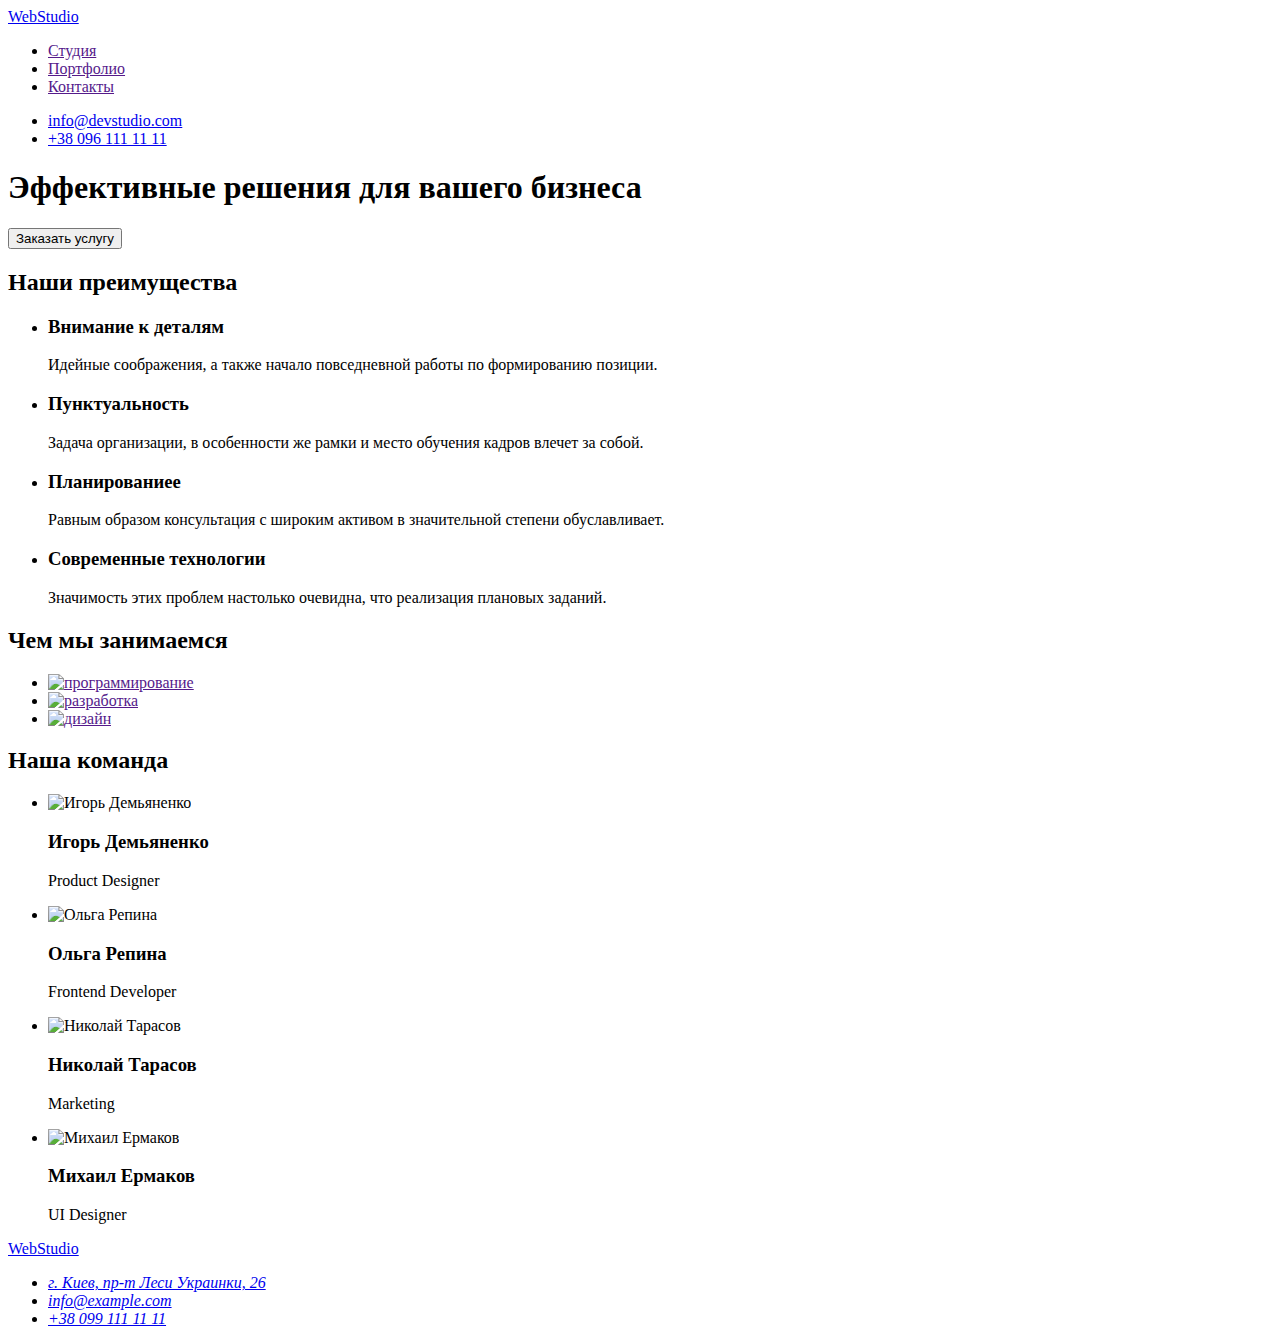
==== index.html @ 3983ce0f "Add files via upload" ====
<!DOCTYPE html>
<html lang="ru">
<head>
    <meta charset="UTF-8">
    <meta http-equiv="X-UA-Compatible" content="IE=edge">
    <meta name="viewport" content="width=device-width, initial-scale=1.0">
    <title>Document</title>
</head>
<body>
    <header>
        <nav>
            <a href="/">WebStudio</a>

            <ul>
                <li><a href="">Студия</a></li>
                <li><a href="">Портфолио</a></li>
                <li><a href="">Контакты</a></li>
            </ul>
        </nav>

        <ul>
            <li><a href="mailto:info@devstudio.com">info@devstudio.com</a></li>
            <li><a href="tel:+380961111111">+38 096 111 11 11</a></li>
        </ul> 
        
       
    </header>

    <main>
        <div>
            <section>
                <h1>Эффективные решения для вашего бизнеса</h1>
                <button type="button">Заказать услугу</button>
            </section>
        </div>

        <section>
            <h2>Наши преимущества</h2>
            <ul>
                <li>
                    <h3>Внимание к деталям</h3>
                    <p>
                        Идейные соображения, а также начало повседневной работы по формированию позиции.
                    </p>
                </li>

                <li>
                    <h3>Пунктуальность</h3>
                    <p>
                        Задача организации, в особенности же рамки и место обучения кадров влечет за собой.
                    </p>
                </li>

                <li>
                    <h3>Планированиее</h3>
                    <p>
                        Равным образом консультация с широким активом в значительной степени обуславливает.
                    </p>
                </li>

                <li>
                    <h3>Современные технологии</h3>
                    <p>
                        Значимость этих проблем настолько очевидна, что реализация плановых заданий.
                    </p>
                </li>   
            </ul>
        </section>

        <section>
            <h2>Чем мы занимаемся</h2>
            <ul>
                <li><a href=""><img src="./images/example1.jpg" alt="программирование" width="370"></a></li>
                <li><a href=""><img src="./images/example2.jpg" alt="разработка" width="370"></a></li>
                <li><a href=""><img src="./images/example3.jpg" alt="дизайн" width="370"></a></li>
            </ul>
        </section>

        <section>
            <h2>Наша команда</h2>
            <ul>
                <li>
                    <img src="./images/productdesigner.jpg" alt="Игорь Демьяненко" width="270">
                    <h3>Игорь Демьяненко</h3>
                    <p>Product Designer</p>
                </li>

                <li>
                    <img src="./images/frontenddeveloper.jpg" alt="Ольга Репина" width="270">
                    <h3>Ольга Репина</h3>
                    <p>Frontend Developer</p>
                </li>

                <li>
                    <img src="./images/marketing.jpg" alt="Николай Тарасов" width="270">
                    <h3>Николай Тарасов</h3>
                    <p>Marketing</p>
                </li>

                <li>
                    <img src="./images/designer.jpg" alt="Михаил Ермаков" width="270">
                    <h3>Михаил Ермаков</h3>
                    <p>UI Designer</p>
                </li>
            </ul>
        </section>
    </main>

    <footer>
        <a href="/">WebStudio</a>
        <address>
            <ul>
                <li><a href="https://goo.gl/maps/gP1151Hmsw5x3k3r9" target="_blank" rel="noopener noreferrer">г. Киев, пр-т Леси Украинки, 26</a></li>
                <li><a href="mailto:info@example.com">info@example.com</a></li>
                <li><a href="tel:+380991111111">+38 099 111 11 11</a></li>
            </ul>
        </address>
    </footer>
</body>
</html>
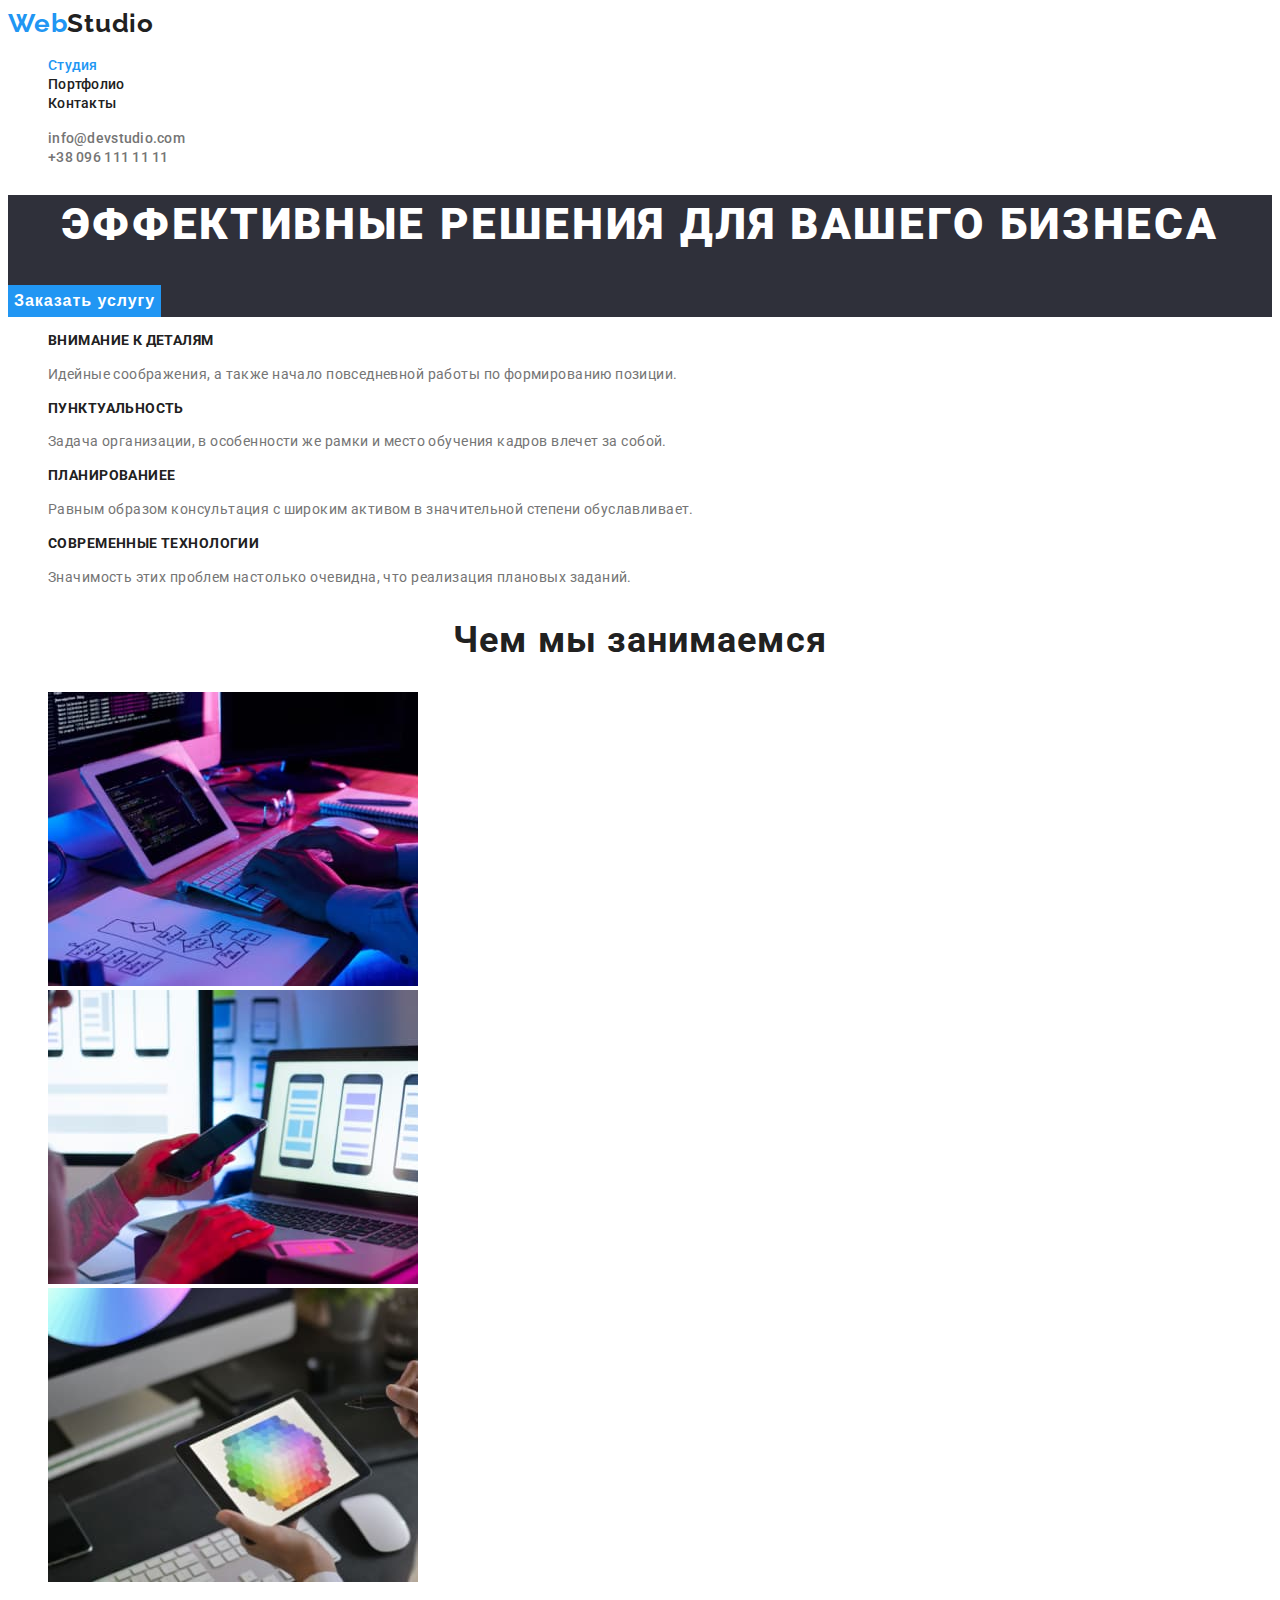
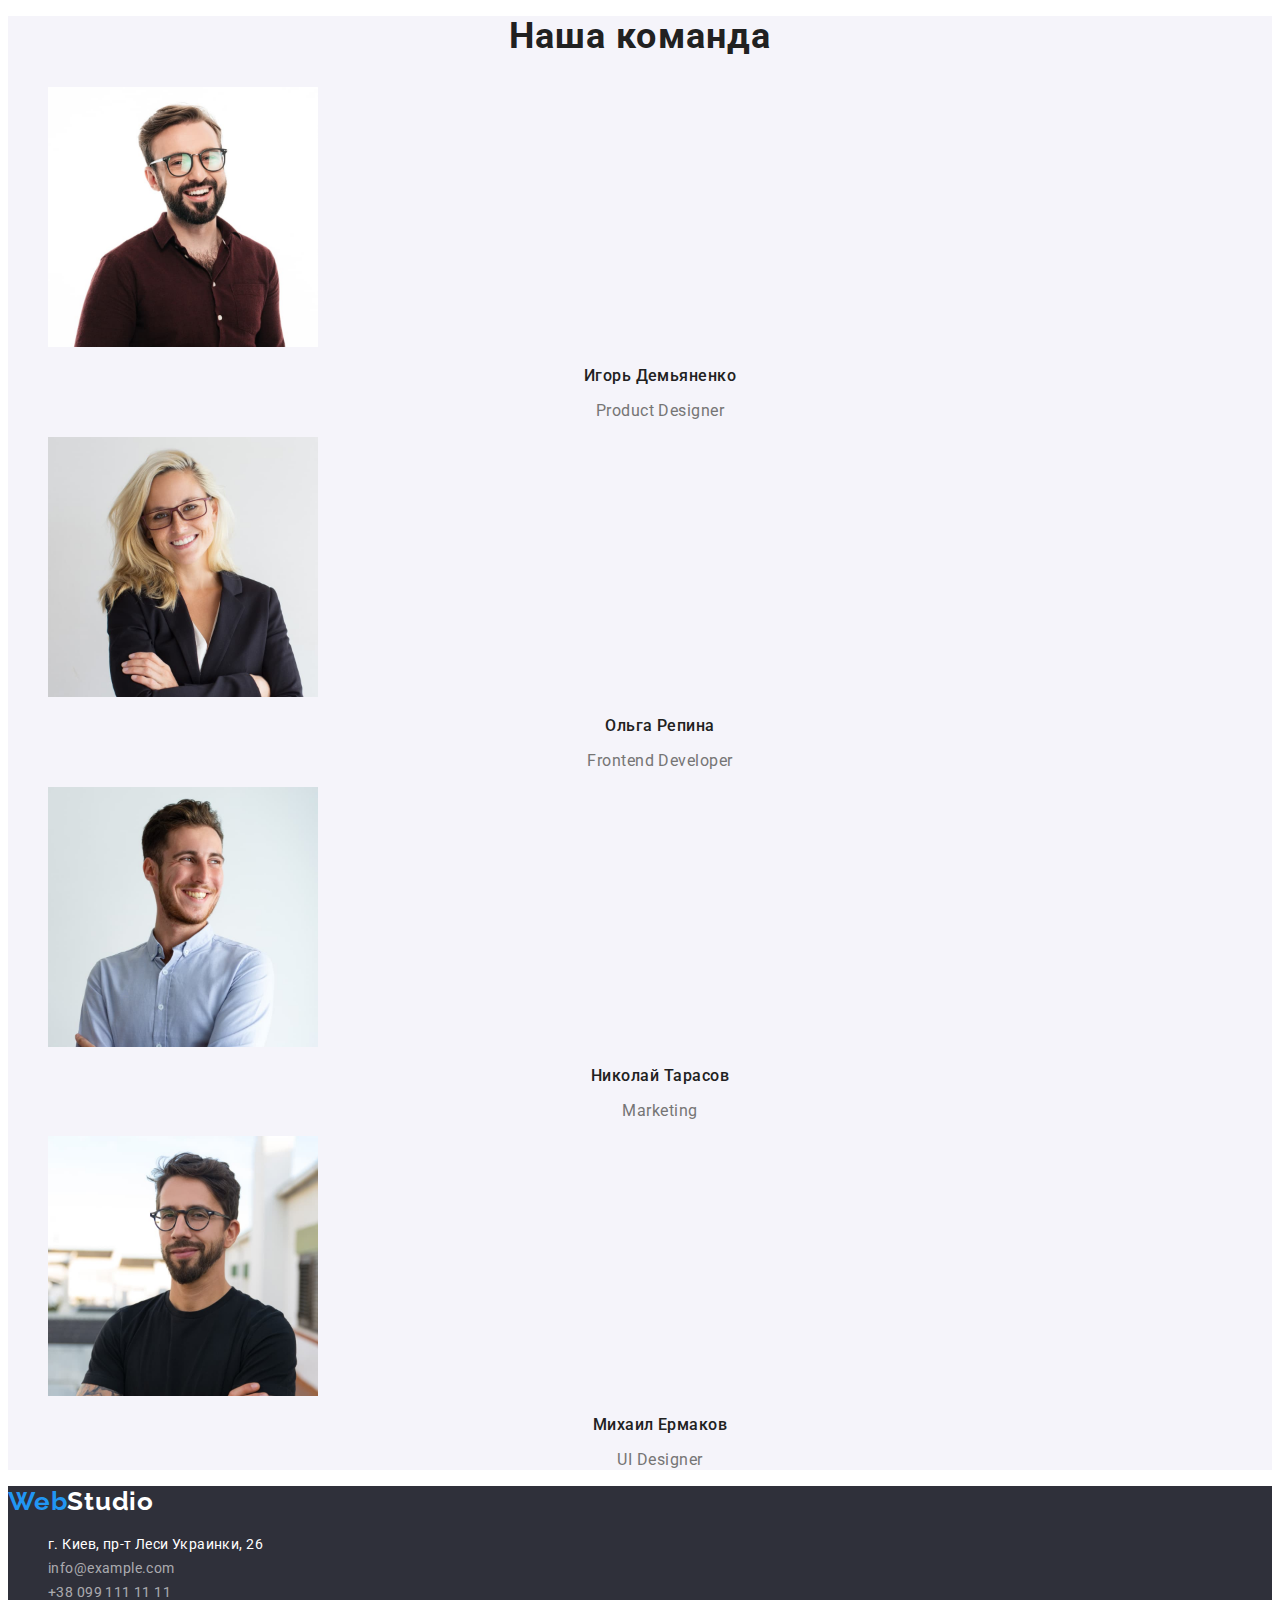
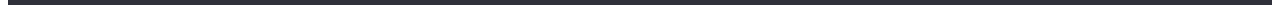
==== commit d4d54d53: "add colors" ====
--- a/index.html
+++ b/index.html
@@ -5,114 +5,118 @@
     <meta http-equiv="X-UA-Compatible" content="IE=edge">
     <meta name="viewport" content="width=device-width, initial-scale=1.0">
     <title>Document</title>
+    <link rel="preconnect" href="https://fonts.googleapis.com">
+    <link rel="preconnect" href="https://fonts.gstatic.com" crossorigin>
+    <link href="https://fonts.googleapis.com/css2?family=Raleway:wght@700&family=Roboto:wght@400;500;700;900&display=swap"
+        rel="stylesheet">
+    <link rel="stylesheet" href="./css/styles.css">
 </head>
+
 <body>
-    <header>
-        <nav>
-            <a href="/">WebStudio</a>
+    <header class="header">
+        <nav class="header-nav">
+            <a class="logo link" href="/">Web<span class="logo-item" lang="en">Studio</span></a>
 
-            <ul>
-                <li><a href="">Студия</a></li>
-                <li><a href="">Портфолио</a></li>
-                <li><a href="">Контакты</a></li>
+            <ul class="header-list list">
+                <li class="header-item"><a class="link header-link current" href="">Студия</a></li>
+                <li class="header-item"><a class="link header-link" href="./portfolio.html">Портфолио</a></li>
+                <li class="header-item"><a class="link header-link" href="">Контакты</a></li>
             </ul>
         </nav>
 
-        <ul>
-            <li><a href="mailto:info@devstudio.com">info@devstudio.com</a></li>
-            <li><a href="tel:+380961111111">+38 096 111 11 11</a></li>
-        </ul> 
-        
-       
+        <ul class="info-list list">
+            <li><a class="link info-item" href="mailto:info@devstudio.com">info@devstudio.com</a></li>
+            <li><a class="link info-item" href="tel:+380961111111">+38 096 111 11 11</a></li>
+        </ul>        
     </header>
 
     <main>
         <div>
-            <section>
-                <h1>Эффективные решения для вашего бизнеса</h1>
-                <button type="button">Заказать услугу</button>
+            <section class="hero">
+                <h1 class="hero-title">Эффективные решения для вашего бизнеса</h1>
+                <button class="hero-btn" type="button">Заказать услугу</button>
             </section>
         </div>
 
-        <section>
-            <h2>Наши преимущества</h2>
-            <ul>
-                <li>
-                    <h3>Внимание к деталям</h3>
-                    <p>
+        <section class="features">
+            <h2 class="features-title" hidden>Наши преимущества</h2>
+            <ul class="features-list list">
+                <li class="features-item">
+                    <h3 class="features-item-title">Внимание к деталям</h3>
+                    <p class="features-item-text">
                         Идейные соображения, а также начало повседневной работы по формированию позиции.
                     </p>
                 </li>
 
-                <li>
-                    <h3>Пунктуальность</h3>
-                    <p>
+                <li class="features-item">
+                    <h3 class="features-item-title">Пунктуальность</h3>
+                    <p class="features-item-text">
                         Задача организации, в особенности же рамки и место обучения кадров влечет за собой.
                     </p>
                 </li>
 
-                <li>
-                    <h3>Планированиее</h3>
-                    <p>
+                <li class="features-item">
+                    <h3 class="features-item-title">Планированиее</h3>
+                    <p class="features-item-text">
                         Равным образом консультация с широким активом в значительной степени обуславливает.
                     </p>
                 </li>
 
-                <li>
-                    <h3>Современные технологии</h3>
-                    <p>
+                <li class="features-item">
+                    <h3 class="features-item-title">Современные технологии</h3>
+                    <p class="features-item-text">
                         Значимость этих проблем настолько очевидна, что реализация плановых заданий.
                     </p>
                 </li>   
             </ul>
         </section>
 
-        <section>
-            <h2>Чем мы занимаемся</h2>
-            <ul>
-                <li><a href=""><img src="./images/example1.jpg" alt="программирование" width="370"></a></li>
-                <li><a href=""><img src="./images/example2.jpg" alt="разработка" width="370"></a></li>
-                <li><a href=""><img src="./images/example3.jpg" alt="дизайн" width="370"></a></li>
+        <section class="work">
+            <h2 class="work-title">Чем мы занимаемся</h2>
+            <ul class="work-list list">
+                <li class="work-item"><a href=""><img src="./images/studio/example1.jpg" alt="программирование" width="370"></a></li>
+                <li class="work-item"><a href=""><img src="./images/studio/example2.jpg" alt="разработка" width="370"></a></li>
+                <li class="work-item"><a href=""><img src="./images/studio/example3.jpg" alt="дизайн" width="370"></a></li>
             </ul>
         </section>
 
-        <section>
-            <h2>Наша команда</h2>
-            <ul>
-                <li>
-                    <img src="./images/productdesigner.jpg" alt="Игорь Демьяненко" width="270">
-                    <h3>Игорь Демьяненко</h3>
-                    <p>Product Designer</p>
+        <section class="staff">
+            <h2 class="staff-title">Наша команда</h2>
+            <ul class="staff-list list">
+                <li class="staff-item">
+                    <img src="./images/studio/productdesigner.jpg" alt="Игорь Демьяненко" width="270">
+                    <h3 class="staff-item-title">Игорь Демьяненко</h3>
+                    <p class="staff-item-text"><span lang="en">Product Designer</span></p>
                 </li>
 
-                <li>
-                    <img src="./images/frontenddeveloper.jpg" alt="Ольга Репина" width="270">
-                    <h3>Ольга Репина</h3>
-                    <p>Frontend Developer</p>
+                <li class="staff-item">
+                    <img src="./images/studio/frontenddeveloper.jpg" alt="Ольга Репина" width="270">
+                    <h3 class="staff-item-title">Ольга Репина</h3>
+                    <p class="staff-item-text"><span lang="en">Frontend Developer</span></p>
                 </li>
 
-                <li>
-                    <img src="./images/marketing.jpg" alt="Николай Тарасов" width="270">
-                    <h3>Николай Тарасов</h3>
-                    <p>Marketing</p>
+                <li class="staff-item">
+                    <img src="./images/studio/marketing.jpg" alt="Николай Тарасов" width="270">
+                    <h3 class="staff-item-title">Николай Тарасов</h3>
+                    <p class="staff-item-text"><span lang="en">Marketing</span></p>
                 </li>
 
-                <li>
-                    <img src="./images/designer.jpg" alt="Михаил Ермаков" width="270">
-                    <h3>Михаил Ермаков</h3>
-                    <p>UI Designer</p>
+                <li class="staff-item">
+                    <img src="./images/studio/designer.jpg" alt="Михаил Ермаков" width="270">
+                    <h3 class="staff-item-title">Михаил Ермаков</h3>
+                    <p class="staff-item-text">UI Designer</p>
                 </li>
             </ul>
         </section>
     </main>
 
-    <footer>
-        <a href="/">WebStudio</a>
-        <address>
-            <ul>
-                <li><a href="https://goo.gl/maps/gP1151Hmsw5x3k3r9" target="_blank" rel="noopener noreferrer">г. Киев, пр-т Леси Украинки, 26</a></li>
-                <li><a href="mailto:info@example.com">info@example.com</a></li>
-                <li><a href="tel:+380991111111">+38 099 111 11 11</a></li>
+    <footer class="footer">
+        <a class="logo link" href="/">Web<span class="logo-item-footer">Studio</span></a>
+        <address class="address">
+            <ul class="address-list list">
+                <li><a class="address-item link address-link" href="https://goo.gl/maps/gP1151Hmsw5x3k3r9" target="_blank" rel="noopener noreferrer">г. Киев, пр-т Леси Украинки, 26</a></li>
+                <li><a class="address-item link" href="mailto:info@example.com">info@example.com</a></li>
+                <li><a class="address-item link" href="tel:+380991111111">+38 099 111 11 11</a></li>
             </ul>
         </address>
     </footer>
--- a/css/styles.css
+++ b/css/styles.css
@@ -0,0 +1,243 @@
+:root {
+  --main-title-color: #212121;
+  --second-title-color: #ffffff;
+  --main-text-color: #757575;
+  --second-text-color: rgba(255, 255, 255, 0.6);
+  --main-background-color: #ffffff;
+  --second-background-color: #2f303a;
+  --additional-background-color: #f5f4fa;
+  --accent-color: #2196f3;
+}
+
+body {
+  font-family: Roboto, sans-serif;
+  background-color: var(--main-background-color);
+}
+
+.list {
+  list-style: none;
+}
+
+.link {
+  text-decoration: none;
+}
+
+/* ------Header------ */
+
+.logo {
+  font-family: Raleway;
+  font-weight: bold;
+  font-size: 26px;
+  line-height: 1.19;
+  letter-spacing: 0.03em;
+  color: var(--accent-color);
+}
+
+.logo-item {
+  color: var(--main-title-color);
+}
+
+.header-item .current {
+  color: var(--accent-color);
+}
+
+.header-link {
+  font-weight: 500;
+  font-size: 14px;
+  line-height: 1.14;
+  letter-spacing: 0.02em;
+  color: var(--main-title-color);
+}
+
+.header-link:focus,
+.header-link:hover {
+  color: var(--accent-color);
+}
+
+.info-item {
+  font-weight: 500;
+  font-size: 14px;
+  line-height: 1.14;
+  letter-spacing: 0.02em;
+  color: var(--main-text-color);
+}
+
+.info-item:hover,
+.info-item:focus {
+  color: var(--accent-color);
+}
+
+/* ------Hero------ */
+
+.hero {
+  background-color: var(--second-background-color);
+}
+
+.hero-title {
+  font-weight: 900;
+  font-size: 44px;
+  line-height: 1.36;
+  text-align: center;
+  letter-spacing: 0.06em;
+  text-transform: uppercase;
+  color: var(--second-title-color);
+}
+
+.hero-btn {
+  font-weight: bold;
+  font-size: 16px;
+  line-height: 1.87;
+  display: flex;
+  align-items: center;
+  text-align: center;
+  letter-spacing: 0.06em;
+  color: var(--second-title-color);
+  background-color: var(--accent-color);
+  border: none;
+  cursor: pointer;
+}
+
+.hero-btn:hover,
+.hero-btn:focus {
+  color: var(--second-background-color);
+}
+
+/* ------Features------ */
+
+.features-item-title {
+  font-weight: bold;
+  font-size: 14px;
+  line-height: 1.14;
+  letter-spacing: 0.03em;
+  text-transform: uppercase;
+  color: var(--main-title-color);
+}
+
+.features-item-text {
+  font-weight: normal;
+  font-size: 14px;
+  line-height: 1.71;
+  letter-spacing: 0.03em;
+  color: var(--main-text-color);
+}
+
+/* ------Work------ */
+
+.work-title {
+  font-weight: bold;
+  font-size: 36px;
+  line-height: 1.16;
+  text-align: center;
+  letter-spacing: 0.03em;
+  color: var(--main-title-color);
+}
+
+/* ------Staff------ */
+
+.staff {
+  background-color: var(--additional-background-color);
+}
+
+.staff-title {
+  font-weight: bold;
+  font-size: 36px;
+  line-height: 1.16;
+  text-align: center;
+  letter-spacing: 0.03em;
+  color: var(--main-title-color);
+}
+
+.staff-item-title {
+  font-weight: 500;
+  font-size: 16px;
+  line-height: 1.18;
+  text-align: center;
+  letter-spacing: 0.03em;
+  color: var(--main-title-color);
+}
+
+.staff-item-text {
+  font-weight: normal;
+  font-size: 16px;
+  line-height: 1.18;
+  text-align: center;
+  letter-spacing: 0.03em;
+  color: var(--main-text-color);
+}
+
+/* ------Portfolio------ */
+
+.portfolio-list {
+  font-weight: 500;
+  font-size: 16px;
+  line-height: 1.62px;
+  text-align: center;
+  letter-spacing: 0.03em;
+  color: var(--main-title-color);
+}
+
+.portfolio-list-btn {
+  font-weight: 500;
+  font-size: 16px;
+  line-height: 1.62;
+  text-align: center;
+  letter-spacing: 0.03em;
+  color: var(--secondary-btn-color);
+  background-color: var(--additional-background-color);
+  cursor: pointer;
+  border: none;
+}
+
+.portfolio-list-btn:focus,
+.portfolio-list-btn:hover {
+  color: var(--second-title-color);
+  background-color: var(--accent-color);
+}
+
+.portfolio-list-title {
+  font-weight: bold;
+  font-size: 18px;
+  line-height: 2;
+  letter-spacing: 0.06em;
+  color: var(--main-title-color);
+}
+
+.portfolio-list-text {
+  font-weight: normal;
+  font-size: 16px;
+  line-height: 1.87;
+  letter-spacing: 0.03em;
+  color: var(--main-text-color);
+}
+
+/* ------Footer------ */
+
+.footer {
+  background-color: var(--second-background-color);
+}
+
+.logo-item-footer {
+  color: var(--second-title-color);
+}
+
+.address-item {
+  font-style: normal;
+  font-weight: normal;
+  font-size: 14px;
+  line-height: 1.71;
+  letter-spacing: 0.03em;
+  color: var(--second-text-color);
+}
+
+.address-link {
+  font-weight: normal;
+  font-size: 14px;
+  line-height: 1.71;
+  letter-spacing: 0.03em;
+  color: var(--second-title-color);
+}
+
+.address-item:focus,
+.address-item:hover {
+  color: var(--accent-color);
+}
